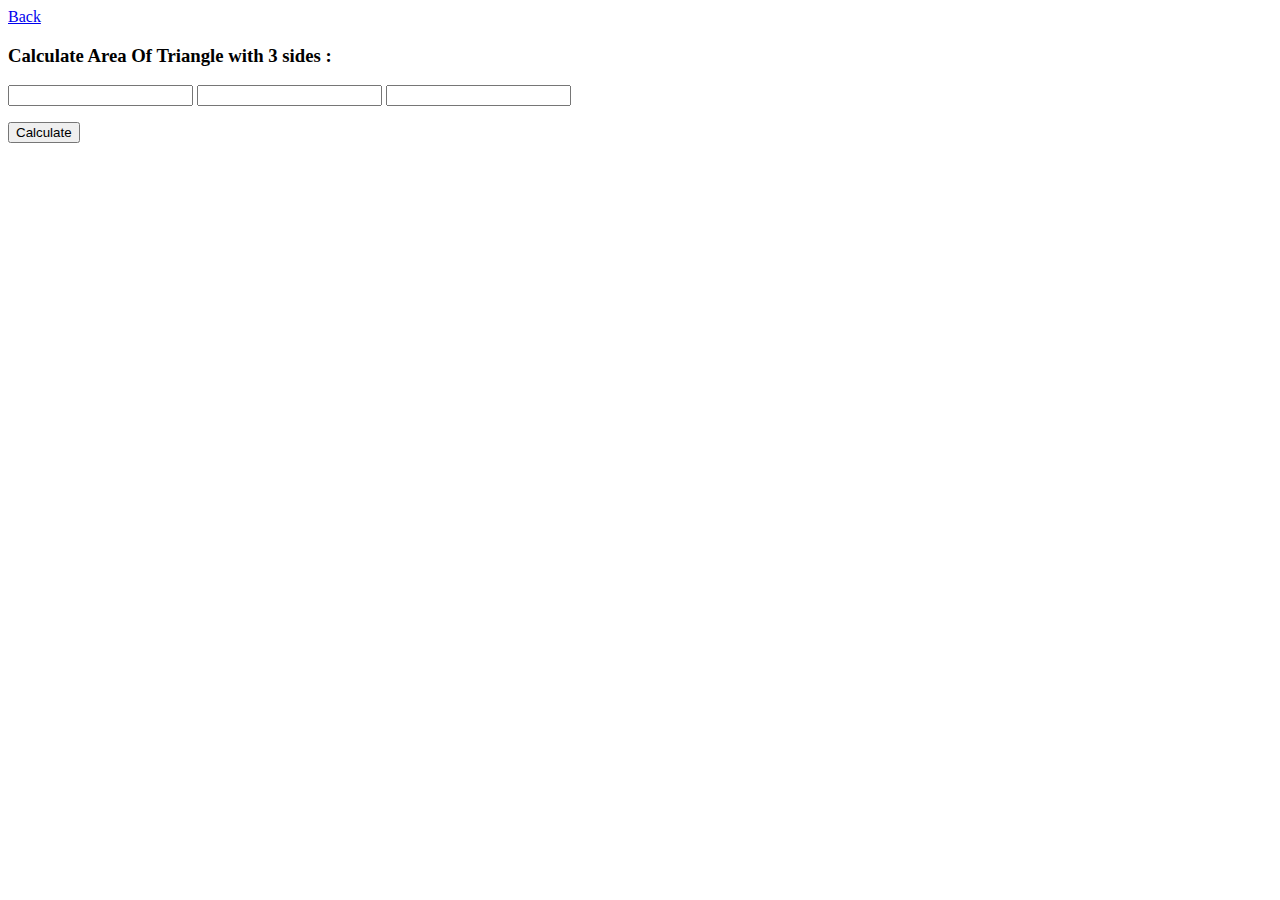
==== calcarea.html @ 980c926b "calculate Area of Triangle Done" ====
<!DOCTYPE html>
<html lang="en">
<head>
    <meta charset="UTF-8">
    <meta http-equiv="X-UA-Compatible" content="IE=edge">
    <meta name="viewport" content="width=device-width, initial-scale=1.0">
    <title>Document</title>
</head>
<body>
    <section class="section-container">
        <a href="./index.html">Back</a>
        <h3>Calculate Area Of Triangle with 3 sides :</h3>
        <div>
            <input id="fangle" type="number">
            <input id="sangle" type="number">
            <input id="tangle" type="number">
            <p id="err-msg"></p>
        </div>
        <div>
            <button class="btn-submit" id="btn-calc-area">Calculate</button>
        </div>
        <p id="msg"></p>
    </section>

    <script src="./calcarea.js"></script>
</body>
</html>
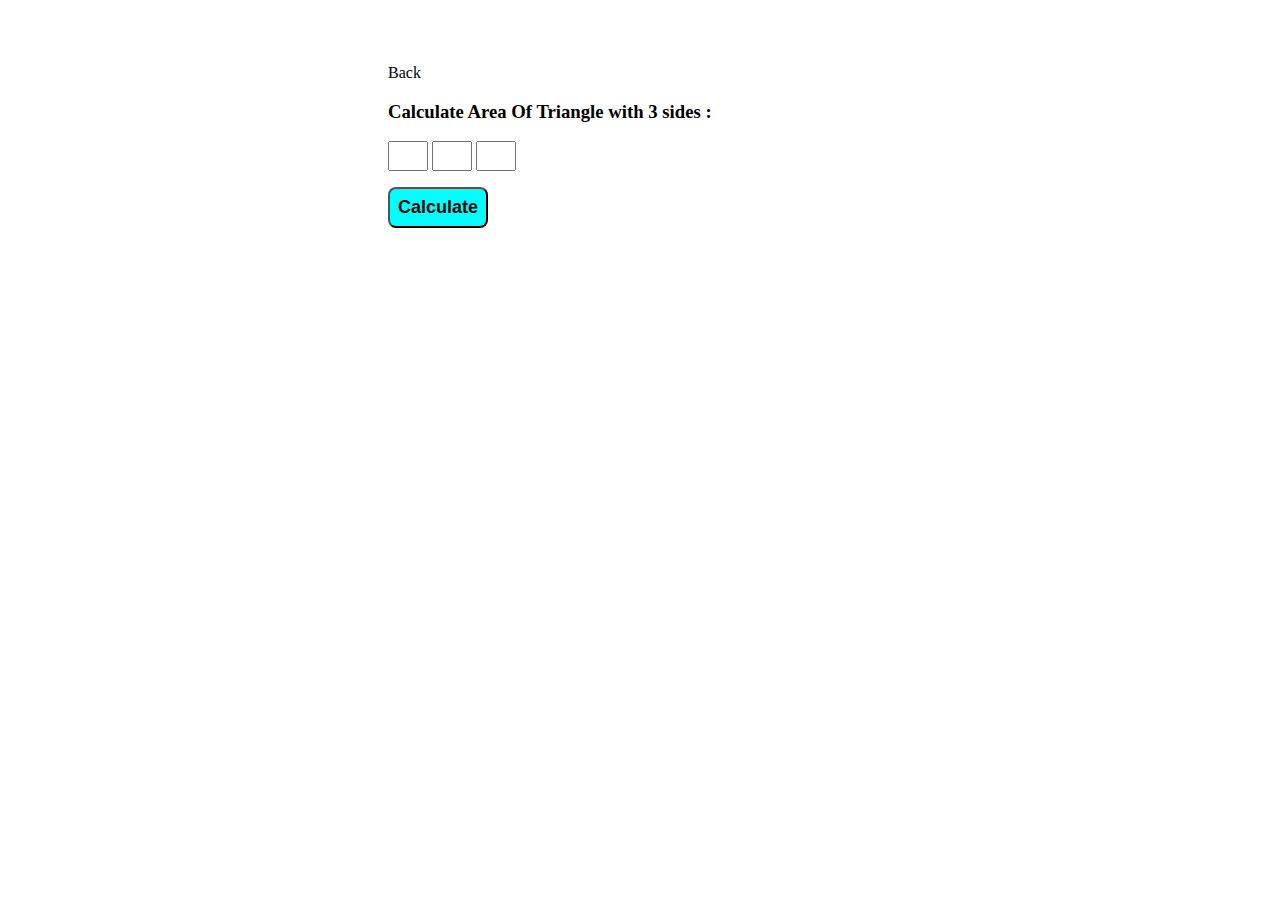
==== commit 357dcc93: "css bulding progress" ====
--- a/calcarea.html
+++ b/calcarea.html
@@ -4,6 +4,7 @@
     <meta charset="UTF-8">
     <meta http-equiv="X-UA-Compatible" content="IE=edge">
     <meta name="viewport" content="width=device-width, initial-scale=1.0">
+    <link rel="stylesheet" href="style.css">
     <title>Document</title>
 </head>
 <body>
--- a/style.css
+++ b/style.css
@@ -0,0 +1,98 @@
+body{
+    width: 600px;
+    margin: auto;
+    padding: 1rem;
+}
+
+.quizes{
+    border-left: solid 2px;
+}
+.container {
+    padding: 1rem;
+    border-bottom: 0.5rem solid;
+}
+
+.btn-home {
+    text-decoration: none;
+    font-size: 1.5rem ;
+    background-color:aqua;
+    margin: 0.5rem;
+    padding: 0rem 1rem;
+    border-radius: 0.7rem;
+}
+
+.container-score{
+    text-align: center;
+}
+
+.err-msg {
+    color : red ;
+    padding: 0.5rem;
+    font-weight: bolder;
+}
+
+.btn-submit {
+    border-radius: 0.5rem;
+    padding: 0.5rem;
+    font-size:large;
+    font-weight: bolder;
+    background-color: aqua;
+}
+
+.score-msg{
+    font-size: large;
+    font-weight: bold;
+}
+
+span {
+    background-color: rgb(6, 21, 158);
+    color: antiquewhite;
+    padding-right: 1rem;
+    padding-left: 1rem;
+}
+
+/* index.html styling */
+
+.header{
+    text-align: center;
+    padding: 2rem;
+}
+.container-btn{
+    text-align: center;
+    margin-top: 3rem;
+}
+.btn-nav{
+  border: solid 2px;
+  text-align: center;
+  margin: auto;
+  text-decoration: none;
+    padding: 00.5rem;
+    box-shadow: 1rem;
+}
+a{
+    text-decoration: none;
+    color: black;
+}
+li{
+    list-style-type: none;
+    padding: 1rem;
+}
+
+/* make triangle.html */
+
+.section-container{
+    margin : 3rem;
+    
+}
+
+.container-input{
+    margin-top: 6rem;
+    font-size: large;
+    text-align: center;
+}
+
+.section-container input{
+    width: 2rem;
+    height: 1.5rem;
+}
+
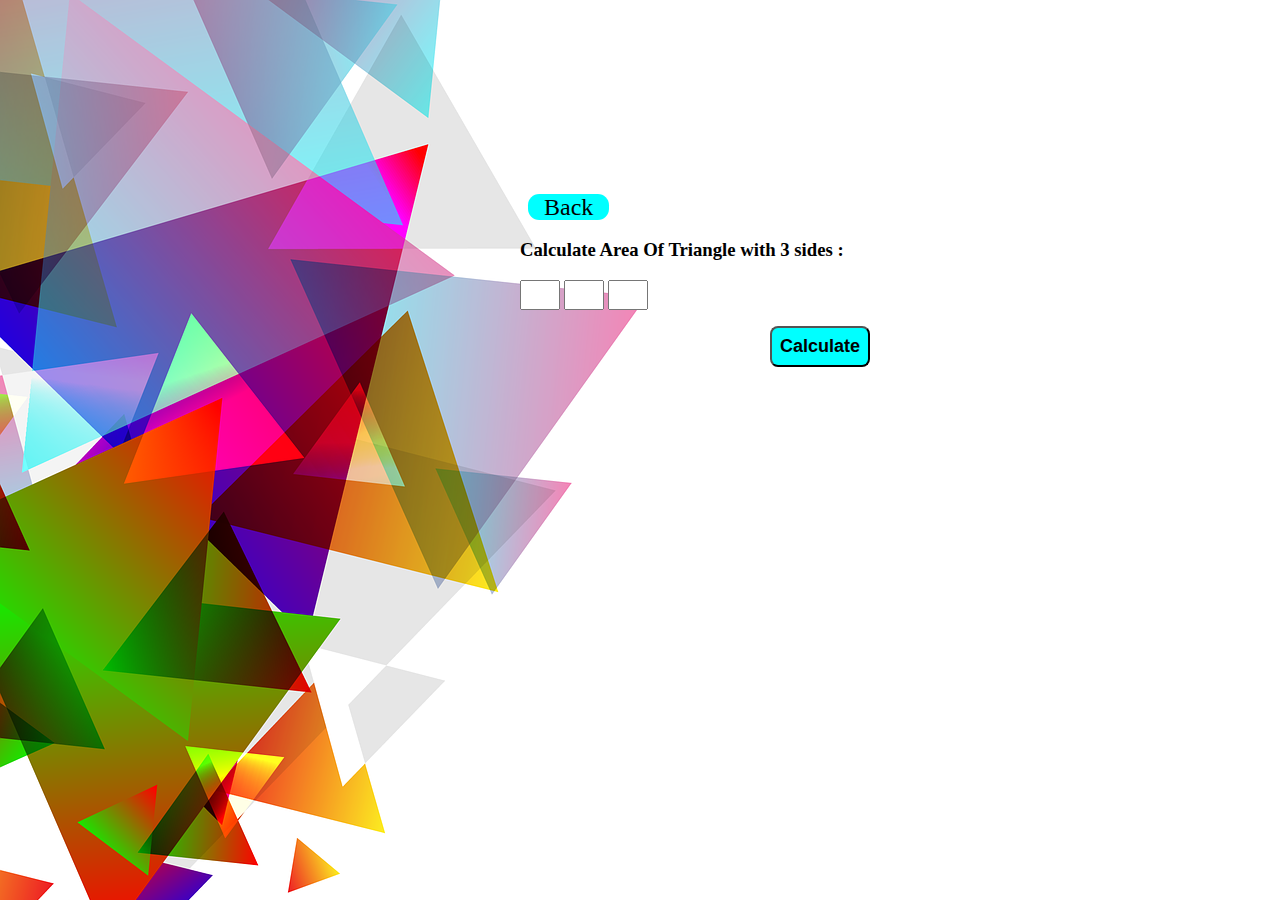
==== commit 87b19766: "css final done" ====
--- a/calcarea.html
+++ b/calcarea.html
@@ -9,18 +9,20 @@
 </head>
 <body>
     <section class="section-container">
-        <a href="./index.html">Back</a>
-        <h3>Calculate Area Of Triangle with 3 sides :</h3>
-        <div>
-            <input id="fangle" type="number">
-            <input id="sangle" type="number">
-            <input id="tangle" type="number">
-            <p id="err-msg"></p>
+        <div class="area-container">
+            <a class="btn-home" href="./index.html">Back</a>
+            <h3>Calculate Area Of Triangle with 3 sides :</h3>
+            <div>
+                <input id="fangle" type="number">
+                <input id="sangle" type="number">
+                <input id="tangle" type="number">
+                <p id="err-msg"></p>
+            </div>
+            <div>
+                <button class="btn-submit" id="btn-calc-area">Calculate</button>
+            </div>
+            <p id="msg"></p>
         </div>
-        <div>
-            <button class="btn-submit" id="btn-calc-area">Calculate</button>
-        </div>
-        <p id="msg"></p>
     </section>
 
     <script src="./calcarea.js"></script>
--- a/style.css
+++ b/style.css
@@ -1,15 +1,19 @@
 body{
-    width: 600px;
+    width: 100%;
+    height: auto;
     margin: auto;
     padding: 1rem;
+    background-image: url("./image/abstract-2829961_1920.png");
+    
 }
 
 .quizes{
-    border-left: solid 2px;
+    width: 600px;
+    margin: auto;
 }
 .container {
     padding: 1rem;
-    border-bottom: 0.5rem solid;
+    border-bottom: 0.3rem solid rgb(230, 197, 208);
 }
 
 .btn-home {
@@ -37,6 +41,10 @@
     font-size:large;
     font-weight: bolder;
     background-color: aqua;
+    display: block;
+    margin-left: auto;
+    margin-right: auto;
+    margin-top: 1rem;
 }
 
 .score-msg{
@@ -45,8 +53,8 @@
 }
 
 span {
-    background-color: rgb(6, 21, 158);
-    color: antiquewhite;
+    background-color: rgb(230, 197, 208);
+    color: rgb(177, 31, 165);
     padding-right: 1rem;
     padding-left: 1rem;
 }
@@ -95,4 +103,12 @@
     width: 2rem;
     height: 1.5rem;
 }
+ 
+/* area of triangle */
 
+.area-container{
+    width: 600px;
+    margin: auto;
+    margin-top: 15%;
+    margin-right: 8rem;
+}
